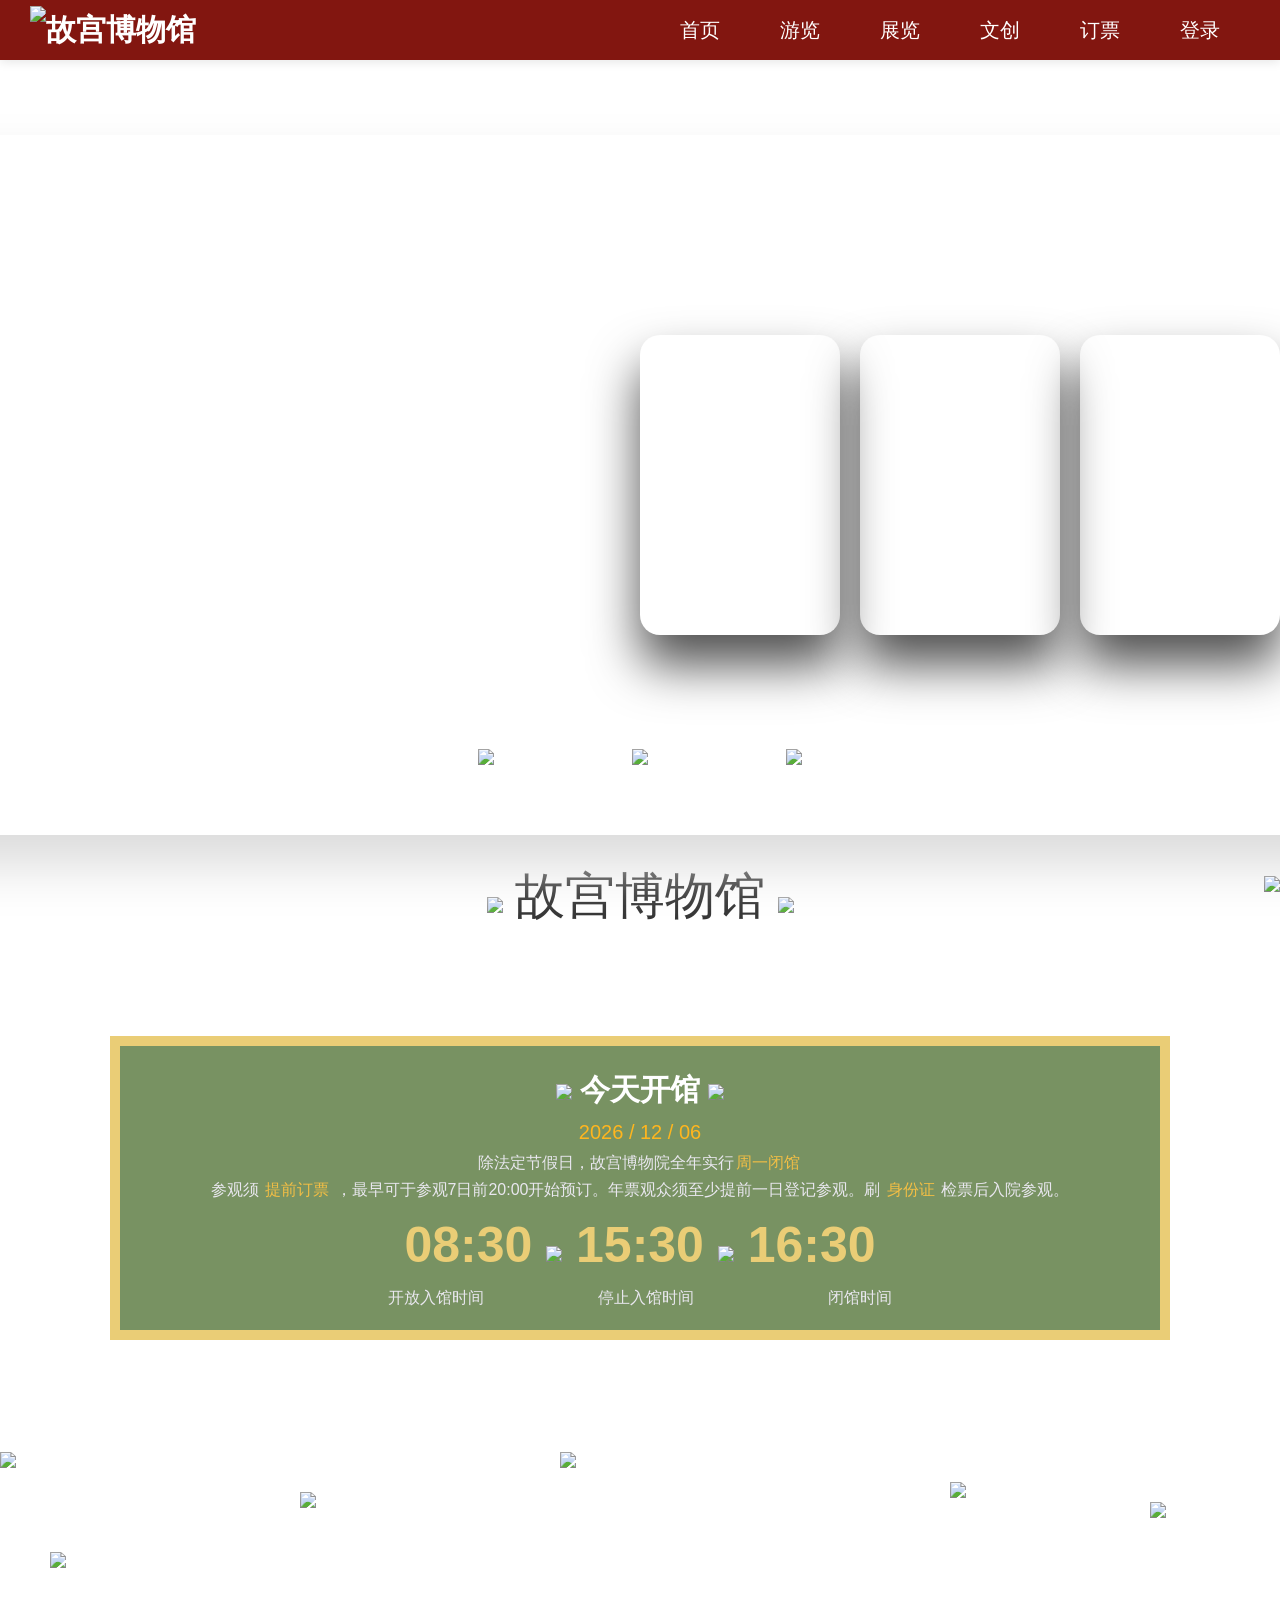
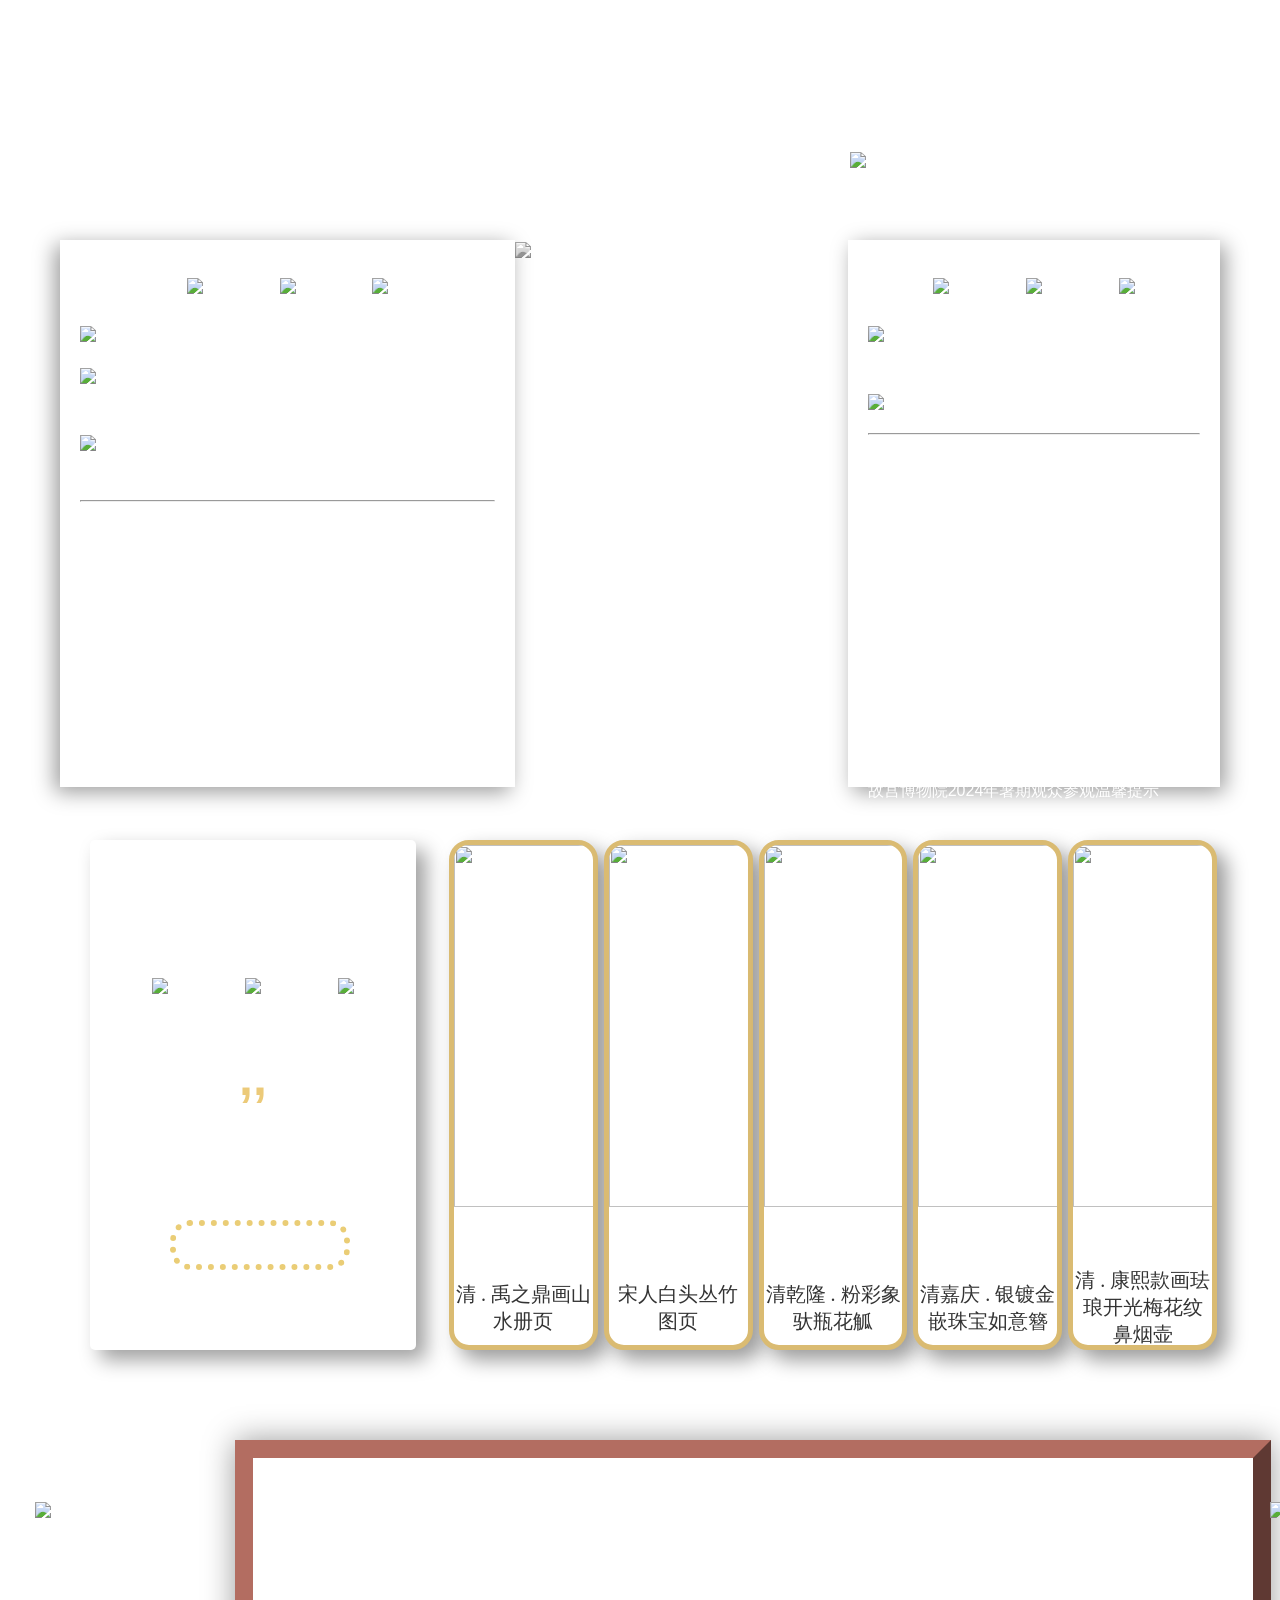
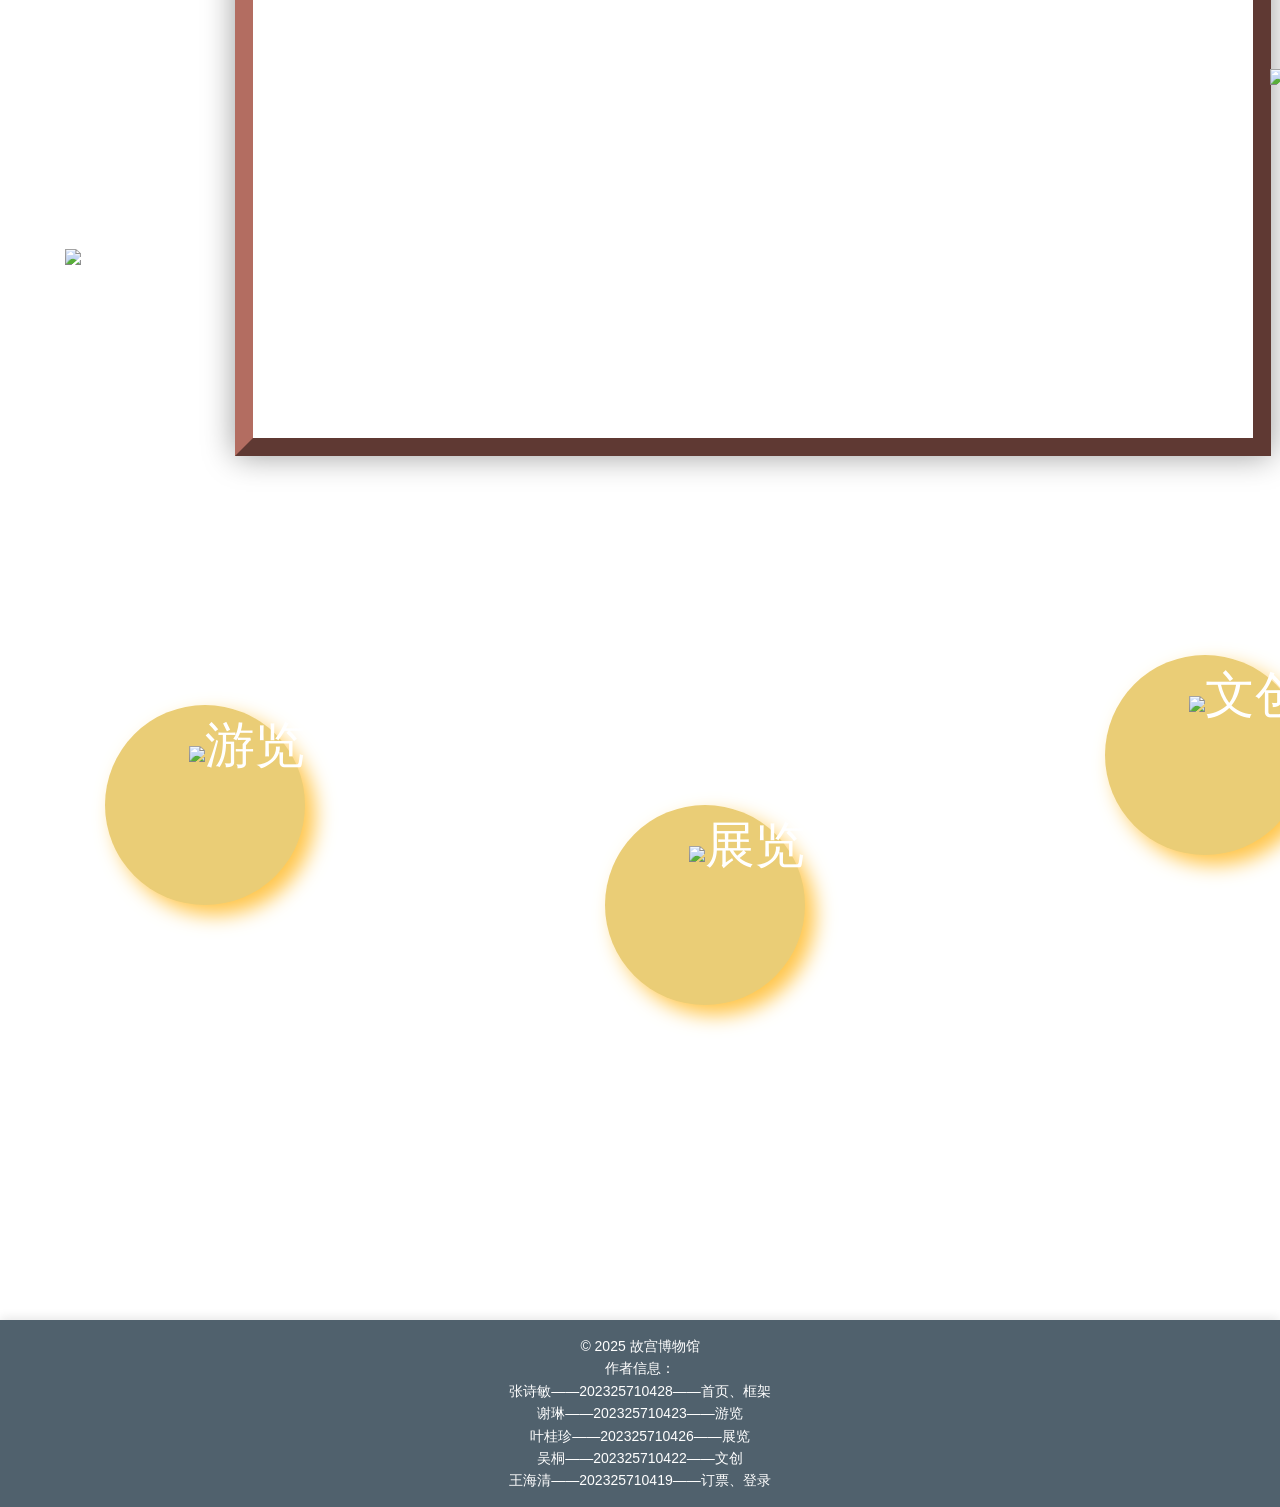
==== index.html @ 3b2732b5 "Add files via upload" ====
<!DOCTYPE html>
<html>

<head>
    <meta charset="UTF-8">
    <meta name="viewport" content="width=device-width, initial-scale=1.0">
    <title>故宫博物馆</title>
    <link rel="stylesheet" href="./css/frame.css">
    <link rel="stylesheet" href="./css/home.css">
</head>

<body>
    <!-- 头部 -->
    <header>
        <div class="top-icon">
            <img src="./image/img001.png">
            <h1>故宫博物馆</h1>
        </div>
        <nav>
            <div class="top-nav">
                <ul>
                    <li><a href="./index.html">首页</a></li>
                    <li><a href="./pages/tour.html">游览</a></li>
                    <li><a href="./pages/exhibition.html">展览</a></li>
                    <li><a href="./pages/cultural.html">文创</a></li>
                    <li><a href="./pages/book.html">订票</a></li>
                    <li><a href="./pages/register.html">登录</a></li>
                    <div class="nav-box"></div>
                </ul>
            </div>
        </nav>
    </header>

    <!-- 容器 -->
    <div class="container1">
        <!-- 首页轮播图 -->
        <div class="show" id="show">
            <div id="slide">
                <div class="item" style="background-image: url(./image/img018.jpg);">
                    <div class="content">
                        <div class="name">故宫博物馆</div>
                        <div class="desc">成立于1925年的故宫博物院，建立在明清两朝皇宫——紫禁城的基础上。历经六百年兴衰荣辱，帝王宫殿的大门终于向公众敞开。</div>
                    </div>
                </div>
                <div class="item" style="background-image: url(./image/img019.jpg);">
                    <div class="content">
                        <div class="name">乾清门广场</div>
                        <div class="desc">
                            它是中华民族的骄傲所在，也是全人类的珍贵文化遗产。如今，昔日皇宫禁地那占地112万平方米的重重宫阙，既是收藏明清皇室珍宝的巨大宝库，也是记载明清宫廷历史的鲜活档案。</div>
                    </div>
                </div>
                <div class="item" style="background-image: url(./image/img020.jpg);">
                    <div class="content">
                        <div class="name">紫禁城</div>
                        <div class="desc">走进故宫博物院，您沿中轴线前行，从起伏跌宕的建筑乐章中可以感受盛世皇朝的博大胸怀。</div>
                    </div>
                </div>
                <div class="item" style="background-image: url(./image/img021.jpg);">
                    <div class="content">
                        <div class="name">太和殿</div>
                        <div class="desc">您可以透过东西六宫精巧的陈设和内廷园囿雅致的格局，捕捉宫廷生活的温婉气息；可以从养心殿东暖阁卷起的黄纱帘中，追溯百年前中华民族内忧外患的历史沧桑。
                        </div>
                    </div>
                </div>
                <div class="item" style="background-image: url(./image/img022.jpg);">
                    <div class="content">
                        <div class="name">历史之遇</div>
                        <div class="desc">中国与西亚古代文明交流展</div>
                    </div>
                </div>
                <div class="item" style="background-image: url(./image/img023.jpg);">
                    <div class="content">
                        <div class="name">江山逸韵 时代新风</div>
                        <div class="desc">中央文史研究馆馆员书画作品展</div>
                    </div>
                </div>
                <div class="item" style="background-image: url(./image/img024.jpg);">
                    <div class="content">
                        <div class="name">清 蒋檙万汇春图册</div>
                    </div>
                </div>
                <div class="item" style="background-image: url(./image/img025.jpg);">
                    <div class="content">
                        <div class="name">明 沈周荷香泛艇图轴（局部）</div>
                    </div>
                </div>
                <div class="item" style="background-image: url(./image/img026.jpg);">
                    <div class="content">
                        <div class="name">清 袁耀九成宫图轴（局部）</div>
                    </div>
                </div>
            </div>
            <div class="buttons">
                <div class="s_button"><img src="./image/img014.png"></div>
                <div class="s_icon"><img src="./image/img001.png"></div>
                <div class="s_button"><img src="./image/img015.png"></div>
            </div>
        </div>
        <script src="./js/photoShow.js"></script>
    </div>


    <div class="container2">
        <!-- 主内容区域 -->
        <main>
            <div style="text-align: center;"><img src="./image/img002.png" alt=""></div>
            <div class="hometitle"><img src="./image/img003.png"> 故宫博物馆 <img src="./image/img004.png"></div>
            <article>
                <!-- 开馆时间 -->
                <section class="open box">
                    <div class="title1"><img src="./image/img005.png"> <span id="messageText"></span> <img src="./image/img006.png"></div>
                    <p class="p1" id="dateText"></p>
                    <p class="p2">除法定节假日，故宫博物院全年实行<span class="p3">周一闭馆</span></p>
                    <p class="p2">参观须 <span class="p3">提前订票</span> ，最早可于参观7日前20:00开始预订。年票观众须至少提前一日登记参观。刷 <span class="p3">身份证</span> 检票后入院参观。</p>
                    <div class="showtime box-content"> 08:30 <img src="./image/img007.png"> 15:30 <img src="./image/img007.png"> 16:30 </div>
                    <span class="span1">开放入馆时间</span>
                    <span class="span2">停止入馆时间</span>
                    <span class="span3">闭馆时间</span>
                    <script src="./js/date.js"></script>
                </section>

                <!-- 去订票 -->
                <section class="booking box">
                    <div class="d1 box-content" data-index="0"><img src="./image/img008.png" width="150px"></div>
                    <div class="d4 box-content" data-index="0"><img src="./image/img011.png" width="150px"></div>
                    <div class="d3 box-content" data-index="1"><img src="./image/img010.png" width="250px"></div>
                    <div class="d7 box-content" data-index="1"><img src="./image/img016.png" width="300px"></div>
                    <div class="d2 box-content" data-index="2"><img src="./image/img009.png" width="200px"></div>
                    <div class="d8 box-content" data-index="2"><img src="./image/img017.png" width="230px"></div>
                    <div class="d5 box-content" data-index="3"><img src="./image/img012.png" width="100px"></div>
                    <div class="d6 box-content" data-index="3"><img src="./image/img013.png" width="100px"></div>
                    <div class="booknowbg box-content" data-index="4"></div>
                    <div class="booknow box-content" data-index="5"><a href="./pages/book.html" target="_blank">立即订票</a></div>
                </section>

                <!-- 公告 -->
                <section class="publish box">
                    <div class="p1">
                        <div class="title2"><img src="./image/img032.png" width="20px"><span><a href="https://www.dpm.org.cn/about/info_recent.html" target="_blank"> 故宫 <img src="./image/img034.png" width="20px"> 资讯 </a></span><img src="./image/img033.png" width="20px"></div>
                        <p><a href="https://www.dpm.org.cn/classify_detail/257625.html" target="_blank"><img src="./image/img034.png" width="10px">【声明】故宫博物院关于“数字藏品”的声明</a></p>
                        <p><a href="https://www.dpm.org.cn/classify_detail/234910.html" target="_blank"><img src="./image/img034.png" width="10px">【严正声明】关于我院依法对“故宫博物院”享有名称权和对已注册商标的商标专用权的严正声明</a></p>
                        <p><a href="https://www.dpm.org.cn/classify_detail/167257.html" target="_blank"><img src="./image/img034.png" width="10px">【声明】关于故宫博物院在职、离退休人员参加社会文物鉴定等公务性活动的声明</a></p>
                        <hr>
                        <p><a href="https://www.dpm.org.cn/classify_detail/368427.html" target="_blank">--温暖冬日公益行！200套“故宫小书包”走进新疆和湖南</a></p>
                        <p><a href="https://www.dpm.org.cn/classify_detail/368425.html" target="_blank">--故宫博物院举行清室善后委员会成立百年纪念座谈会暨故宫博物院档案馆（院史陈列馆）揭牌仪式</a></p>
                        <p><a href="https://www.dpm.org.cn/activity/education/368424.html" target="_blank">--用技术守护北京中轴 青少年在故宫话文化传承</a></p>
                        <p><a href="https://www.dpm.org.cn/classify_detail/368352.html" target="_blank">--故宫学研究院举行成立揭牌仪式</a></p>
                    </div>
                    <div class="p3">
                        <img src="./image/img031.jpg">
                    </div>
                    <div class="p2">
                        <div class="title2"><img src="./image/img032.png" width="20px"><span><a href="https://www.dpm.org.cn/announce.html" target="_blank"> 开放 <img src="./image/img034.png" width="20px"> 公告 </a></span><img src="./image/img033.png" width="20px"></div>
                        <p><a href="https://www.dpm.org.cn/announce_detail/259828.html" target="_blank"><img src="./image/img034.png" width="10px"> 6月30日起《故宫博物院参观须知》正式施行</a></p>
                        <p><a href="https://www.dpm.org.cn/announce_detail/251751.html" target="_blank"><img src="./image/img034.png" width="10px"> 故宫博物院关于暂停城墙开放的公告</a></p>
                        <hr>
                        <p><a href="https://www.dpm.org.cn/announce_detail/368443.html" target="_blank">--关于2025年公共交通司乘人员主题免费开放日的公告</a></p>
                        <p><a href="https://www.dpm.org.cn/announce_detail/367564.html" target="_blank">--关于2025年故宫博物院年票发售的公告</a></p>
                        <p><a href="https://www.dpm.org.cn/announce_detail/367499.html" target="_blank">--关于2024年公安民警主题免费开放日的公告</a></p>
                        <p><a href="https://www.dpm.org.cn/announce_detail/366892.html" target="_blank">--关于2024年医务人员和志愿者主题免费开放日的公告</a></p>
                        <p><a href="https://www.dpm.org.cn/announce_detail/264850.html" target="_blank">故宫博物院关于雕版馆暂时闭馆的通知</a></p>
                        <p><a href="https://www.dpm.org.cn/announce_detail/264791.html" target="_blank">故宫博物院关于继续关闭慈宁宫花园区域的公告</a></p>
                        <p><a href="https://www.dpm.org.cn/announce_detail/263932.html" target="_blank">故宫博物院2024年暑期观众参观温馨提示</a></p>
                    </div>
                </section>

                <!-- 数字藏品 -->
                <section class="save box">
                    <div class="s1">
                        <div class="title3"><img src="./image/img032.png" width="20px"><span><a href="https://zm-digicol.dpm.org.cn/" target="_blank"> 故宫 <img src="./image/img034.png" width="20px"> 藏品 </a></span><img src="./image/img033.png" width="20px"></div>
                        <div class="s1_digital"><span id="num1"></span>,<span id="num2"></span>,<span id="num3"></span></div>
                        <div class="s1_digital1">件/套</div>
                        <button class="s1_button" onclick="run()">藏品数目</button>
                        <script src="./js/changeDigital.js"></script>
                    </div>
                    <div class="s2">
                        <div class="s2_box">
                            <img src="./image/img035.jpg">
                            <span>清 . 禹之鼎画山水册页</span>
                        </div>
                        <div class="s2_box">
                            <img src="./image/img036.jpg">
                            <span>宋人白头丛竹图页</span>
                        </div>
                        <div class="s2_box">
                            <img src="./image/img037.jpg">
                            <span>清乾隆 . 粉彩象驮瓶花觚</span>
                        </div>
                        <div class="s2_box">
                            <img src="./image/img038.jpg">
                            <span>清嘉庆 . 银镀金嵌珠宝如意簪</span>
                        </div>
                        <div class="s2_box">
                            <img src="./image/img039.jpg">
                            <span>清 . 康熙款画珐琅开光梅花纹鼻烟壶</span>
                        </div>
                    </div>
                </section>

                <script src="./js/scroll.js"></script>

                <!-- 游览故宫 -->
                <section class="see">
                    <!-- 视频展示 -->
                    <div class="video">
                        <video src="./image/v01.mp4" autoplay loop muted class="bg"></video>
                    </div>
                    <!-- 装饰边边 -->
                    <div class="b1"><img src="./image/img027.png" width="250px"></div>
                    <div class="b2"><img src="./image/img028.png" width="200px"></div>
                    <div class="b3"><img src="./image/img029.png" width="200px"></div>
                    <div class="b4"><img src="./image/img030.png" width="300px"></div>
                </section>
            </article>

            <aside>
                <!-- 回顶标志 -->
                <div class="backtop">
                    <a href="#show"><img src="./image/img043.png" width="200px"></a>
                </div>
            </aside>
        </main>
    </div>

    <div class="container3">
        <section class="gonext">
            <div class="go_item g1">
                <a href="./pages/wenchuang.html"><img src="./image/img040.png" width="300px">文创</a>
            </div>
            <div class="go_item g2">
                <a href="./pages/exhibition.html"><img src="./image/img041.png" width="300px">展览</a>
            </div>
            <div class="go_item g3">
                <a href="./pages/tour.html"><img src="./image/img042.png" width="300px">游览</a>
            </div>
            <div class="go_bg"></div>
        </section>
    </div>

    <!-- 页脚 -->
    <footer>
        <p>© 2025 故宫博物馆</p>
        <p>作者信息：</p>
        <p>张诗敏——202325710428——首页、框架</p>
        <p>谢琳——202325710423——游览</p>
        <p>叶桂珍——202325710426——展览</p>
        <p>吴桐——202325710422——文创</p>
        <p>王海清——202325710419——订票、登录</p>
    </footer>
</body>

</html>
---- css/frame.css ----
body {
    font-family: 'Segoe UI', Tahoma, Geneva, Verdana, sans-serif;
    /* 更现代的字体 */
    line-height: 1.6;
    margin: 0;
    padding: 0;
    background-color: #ffffff;
    color: #333;
}

/* 头部样式 */
header {
    background: #821610;
    color: white;
    padding: 5px 30px;
    display: flex;
    justify-content: space-between;
    /* 主轴方向两端对齐 */
    align-items: center;
    position: fixed;
    top: 0;
    left: 0;
    right: 0;
    z-index: 1000;
    box-shadow: 0 2px 10px rgba(0, 0, 0, 0.1);
}

.top-icon {
    padding: 0;
    margin: 0;
    display: flex;
    width: 100%;
    height: 100%;
}

header h1 {
    margin: 0;
    font-size: 30px;
    font-family: "楷体";
}

.top-nav {
    width: 600px;
    height: 50px;
    position: relative;
    top: 0;
}

.top-nav ul {
    width: 100%;
    height: 100%;
    margin: 0;
    padding: 0;
    list-style-type: none;
    display: flex;
    align-items: center;
}

.top-nav ul .nav-box {
    position: absolute;
    bottom: 0;
    left: 0;
    width: calc(100%/6*1);
    height: 6px;
    border-radius: 2px;
    transition: .5s;
}

.top-nav ul li {
    width: 100%;
    text-align: center;
}

.top-nav ul li a {
    width: 100%;
    height: 100%;
    line-height: 70px;
    color: white;
    text-decoration: none;
    display: block;
    font-size: 20px;
    font-family: "楷体";
    transition: color 0.3s;
    /* 添加颜色变化的过渡效果 */
}

.top-nav ul li a:hover {
    color: #d0ad7c;
    /* 悬停时的颜色变化 */
}

.top-nav ul li:nth-child(1):hover~.nav-box {
    left: calc(100%/6*0);
    background-color: rgb(220, 48, 35);
}

.top-nav ul li:nth-child(2):hover~.nav-box {
    left: calc(100%/6*1);
    background-color: rgb(250, 140, 53);
}

.top-nav ul li:nth-child(3):hover~.nav-box {
    left: calc(100%/6*2);
    background-color: rgb(255, 182, 30);
}

.top-nav ul li:nth-child(4):hover~.nav-box {
    left: calc(100%/6*3);
    background-color: rgb(22, 169, 81);
}

.top-nav ul li:nth-child(5):hover~.nav-box {
    left: calc(100%/6*4);
    background-color: rgb(23, 124, 176);
}

.top-nav ul li:nth-child(6):hover~.nav-box {
    left: calc(100%/6*5);
    background-color: rgb(141, 75, 187);
}


/* 页脚样式 */
footer {
    text-align: center;
    padding: 15px 0;
    background: rgb(80, 97, 109);
    color: white;
    position: relative;
    bottom: 0;
    width: 100%;
    box-shadow: 0 -2px 10px rgba(0, 0, 0, 0.1);
}

footer p {
    margin: 0;
    font-size: 14px;
    color: #ffffff;
}

footer p a {
    margin: 0;
    font-size: 14px;
    text-decoration: none;
    color: #ffffff;
}
---- css/home.css ----
/* 容器样式 */
.container1 {
    /* 留出顶部空间以适应固定头部 */
    margin-top: 70px;
    height: 700px;
}

.container2 {
    height: 3000px;
}

.container3 {
    height: 720px;
}

/*轮播图*/
.show {
    width: 1440px;
    height: 600px;
    position: absolute;
    top: 50%;
    left: 50%;
    transform: translate(-50%, -45%);
    background-color: rgb(255, 255, 255);
    padding: 50px;
    box-shadow: 0 30px 50px #dbdbdb;
}

#slide {
    width: max-content;
    margin-top: 50px;
}

.item {
    width: 200px;
    height: 300px;
    background-position: 50% 50%;
    display: inline-block;
    /*行内块，在一行上排列*/
    background-size: cover;
    /*背景图片按比例铺满*/
    position: absolute;
    top: 50%;
    margin-top: -150px;
    border-radius: 20px;
    box-shadow: 0 30px 50px #505050;
    transition: .5s;
}

.item:nth-child(1),
.item:nth-child(2) {
    top: 0;
    left: 0;
    margin-top: 0;
    width: 100%;
    height: 100%;
    border-radius: 0;
    box-shadow: none;
}

.item:nth-child(3) {
    left: 50%;
}

.item:nth-child(4) {
    left: calc(50% + 220px);
}

.item:nth-child(5) {
    left: calc(50% + 440px);
}

.item:nth-child(n+6) {
    left: calc(50% + 660px);
    opacity: 0;
}

.item .content {
    width: 400px;
    position: absolute;
    left: 100px;
    top: 50%;
    transform: translateY(-50%);
    font-family: system-ui, -apple-system, BlinkMacSystemFont, 'Segoe UI', Roboto, Oxygen, Ubuntu, Cantarell, 'Open Sans', 'Helvetica Neue', sans-serif;
    color: #fff;
    display: none;
    /*文字不显示*/
}

.item:nth-child(2) .content {
    display: block;
    /*该页面文字单独显示*/
}

.item .name {
    font-size: 40px;
    font-weight: bold;
    opacity: 0;
    animation: showcontent 1s ease-in-out 1 forwards;
    /*执行一次，保持最后状态*/
}

.item .desc {
    margin: 20px 0;
    opacity: 0;
    animation: showcontent 1s ease-in-out 0.3s 1 forwards;
    /*延时0.3s*/
}

.item button {
    padding: 10px 20px;
    border: none;
    opacity: 0;
    animation: showcontent 1s ease-in-out 0.6s 1 forwards;
}

@keyframes showcontent {
    from {
        opacity: 0;
        transform: translateY(100px);
        filter: blur(20px);
        /*模糊效果*/
    }

    to {
        opacity: 1;
        transform: translateY(0);
        filter: blur(0);
    }
}

.buttons {
    width: 100%;
    position: absolute;
    bottom: 50px;
    margin-left: -50px;
    text-align: center;
}

.s_button {
    display: inline-block;
    /*行内块，在一行上排列*/
    width: 50px;
    height: 50px;
    line-height: 50px;
    /*值等于height可以让里面的内容垂直居中*/
    text-align: center;
    border-radius: 50%;
    margin: 0 50px;
    transition: .5s;
    /*0.5s过渡时间*/
}

.s_button:hover {
    cursor: pointer;
    background-color: rgb(220, 48, 35);
}

.s_icon {
    display: inline-block;
    /*行内块，在一行上排列*/
    width: 50px;
    height: 50px;
    line-height: 50px;
    /*值等于height可以让里面的内容垂直居中*/
    text-align: center;
    border-radius: 50%;
    font-weight: bold;
    margin: 0 50px;
}

/* 主内容区域样式 */
main {
    margin: 30px;
    padding: 30px;
    flex: 1;
    /* 自适应宽度 */
}

/* 主页标题 */
.hometitle {
    font-family: '楷体';
    font-size: 50px;
    text-align: center;
    margin-bottom: 100px;
}

/* 今日开馆模块样式 */
.open {
    background-color: rgb(120, 146, 98);
    text-align: center;
    padding: 20px;
    border: 10px #eacd76 solid;
    margin: 50px;
}

.open .title1 {
    font-size: 30px;
    font-weight: bold;
    color: white;
}

.open .p1 {
    font-size: 20px;
    color: rgb(255, 182, 30);
    margin: 2px;
}

.open .p2 {
    color: rgb(233, 231, 239);
    margin: 2px;
}

.open .p3 {
    color: rgb(242, 190, 69);
    margin: 2px;
}

.showtime {
    font-size: 50px;
    font-weight: bolder;
    color: #eacd76;
    animation: transformLeft 1s ease 2s;

}

.open .span1 {
    color: rgb(233, 231, 239);
    margin-right: 110px;
}

.open .span2 {
    color: rgb(233, 231, 239);
    margin-right: 130px;
}

.open .span3 {
    color: rgb(233, 231, 239);
}

/* 去订票模块样式 */
.booking {
    height: 400px;
    margin: 50px;
}

.booking .d1 {
    position: absolute;
    top: 1450px;
    left: 0;
    animation: transformLeft 1s ease 1s;
}

.booking .d2 {
    position: absolute;
    top: 1490px;
    left: 300px;
    animation: transformLeft 1s ease 1.4s;
}

.booking .d3 {
    position: absolute;
    top: 1550px;
    left: 50px;
    animation: transformLeft 1s ease 1.2s;
}

.booking .d4 {
    position: absolute;
    top: 1430px;
    left: 1370px;
    animation: transformRight 1s ease 1s;
}

.booking .d5 {
    position: absolute;
    top: 1450px;
    left: 560px;
    animation: transformLeft 1s ease 1.6s;
}

.booking .d6 {
    position: absolute;
    top: 1750px;
    left: 850px;
    animation: transformRight 1s ease 1.6s;
}

.booking .d7 {
    position: absolute;
    top: 1500px;
    left: 1150px;
    animation: transformRight 1s ease 1.2s;
}

.booking .d8 {
    position: absolute;
    top: 1480px;
    left: 950px;
    animation: transformRight 1s ease 1.4s;
}

.booking .booknowbg {
    position: absolute;
    top: 1480px;
    left: 620px;
    width: 300px;
    height: 300px;
    background-image: url(../image/bg01.png);
    background-size: 296px;
    text-align: center;
    animation: circle 10s linear infinite 5s;
}

@keyframes circle {
    0% {
        transform: rotate(0deg);
    }

    100% {
        transform: rotate(360deg);
    }
}

@keyframes transformLeft {
    0% {
        opacity: 0;
        transform: translateX(-100px);
    }

    100% {
        opacity: 1;
        transform: translateX(0px);
    }
}

@keyframes transformRight {
    0% {
        opacity: 0;
        transform: translateX(100px);
    }

    100% {
        opacity: 1;
        transform: translateX(0px);
    }
}

.booking .booknow {
    position: absolute;
    top: 1550px;
    left: 620px;
    width: 300px;
    height: 80px;
    text-align: center;
}

.booknow a {
    text-decoration: none;
    font-family: '隶书';
    font-size: 50px;
    color: rgb(220, 48, 35);
    position: relative;
    top: 40%;
}

/* 公告模块样式 */
.publish {
    margin-bottom: 50px;
    height: 550px;
    display: flex;
}

.title2 {
    text-align: center;
    font-size: 30px;
    font-weight: bold;
    color: #fff;
}

.publish .p1 {
    width: 500px;
    height: 507px;
    background-image: url(../image/bg02.jpg);
    background-size: 200%;
    padding: 20px;
    box-shadow: -5px 5px 20px rgba(0, 0, 0, 0.396);
}

.publish .p1 a {
    color: #fff;
    text-decoration: none;
}

.publish .p1 a:hover {
    color: rgb(255, 199, 79);
}

.publish .p2 {
    width: 400px;
    height: 507px;
    background-image: url(../image/bg03.jpg);
    background-size: 100%;
    padding: 20px;
    box-shadow: 5px 5px 20px rgba(0, 0, 0, 0.396);
}

.publish .p2 a {
    color: #fff;
    text-decoration: none;
}

.publish .p2 a:hover {
    color: rgb(123, 207, 166);
}

.publish .p3 {
    width: 400px;
    height: 507px;
}

.publish .p3 img {
    width: 400px;
    filter: grayscale(100%);
    transition: .5s ease-in-out;
}

.publish .p3 img:hover {
    filter: grayscale(0%);
}

/* 数字藏品 */
.save {
    margin-bottom: 50px;
    height: 500px;
    display: flex;
}

.save .s1 {
    width: 300px;
    height: 470px;
    background-image: url(../image/bg04.jpg);
    background-size: 100%;
    padding: 20px;
    margin: 0 30px;
    border-radius: 5px;
    box-shadow: 10px 10px 20px rgba(0, 0, 0, 0.378);
}

.save .s1 a {
    color: #fff;
    text-decoration: none;
}

.save .s1 a:hover {
    color: rgb(229, 149, 44);
}

.title3 {
    text-align: center;
    font-size: 30px;
    font-weight: bold;
    color: #fff;
    position: relative;
    top: 100px;
}

.save .s1_digital {
    color: rgb(236, 202, 121);
    font-size: 50px;
    font-weight: bold;
    text-align: center;
    position: relative;
    top: 130px;
}

.save .s1_digital1 {
    color: #fff;
    font-size: 20px;
    font-weight: bold;
    text-align: center;
    position: relative;
    top: 160px;
}

.save .s1_button {
    cursor: pointer;
    width: 180px;
    height: 50px;
    font-size: 30px;
    font-family: 'kaiti';
    color: #fff;
    background: none;
    text-align: center;
    position: relative;
    top: 200px;
    left: 60px;
    border: 6px dotted #eacd76;
    border-radius: 20px;
}

.save .s2 {
    width: 70%;
    height: 510px;
    display: flex;
}

.save .s2 .s2_box {
    flex: 1;
    overflow: hidden;
    transition: .5s;
    margin: 0 3px;
    box-shadow: 10px 10px 20px rgba(0, 0, 0, 0.396);
    border-radius: 20px;
    border: 5px solid rgb(218, 187, 114);
    background-color: #ffffff;
}

.save .s2 .s2_box>img {
    width: 200%;
    height: 85%;
    object-fit: cover;
    transition: .5s;
}

.save .s2 .s2_box>span {
    font: 200 20px '隶书';
    text-align: center;
    height: 15%;
    display: flex;
    justify-content: center;
    align-items: center;
}

.save .s2 .s2_box:hover {
    flex-basis: 50%;
}

.save .s2 .s2_box:hover>img {
    width: 100%;
    height: 100%;
}

/* 滚动显示 */
.box {
    opacity: 0;
    /* 初始为透明，不可见 */
    transition: opacity 0.5s ease;
    /* 定义过渡动画效果，用于渐现 */
}

.box-content {
    opacity: 0;
    /* 初始为透明，不可见 */
    transition: opacity 0.5s ease;
    /* 定义过渡动画效果，用于渐现 */
}

/*宣传视频*/
.see {
    margin-bottom: 100px;
}

/* 视频装饰 */
.see .b1 {
    position: absolute;
    top: 3267px;
    left: 1270px;
}

.see .b2 {
    position: absolute;
    top: 3100px;
    left: 35px;
}

.see .b3 {
    position: absolute;
    top: 3100px;
    left: 1270px;
}

.see .b4 {
    position: absolute;
    top: 3447px;
    left: 65px;
}

/* 视频 */
.video {
    width: 1000px;
    height: 580px;
    position: relative;
    left: 130px;
    perspective: 800;
    margin: 45px;
    margin-top: 100px;
    border: 18px outset rgb(179, 109, 97);
    box-shadow: 0px 0px 30px rgba(0, 0, 0, 0.396);
}

.bg {
    width: 100%;
    height: 100%;
    object-fit: fill;
}

/* 界面跳转 */
.gonext {
    width: 100%;
    height: auto;
    position: relative;
}

.go_item {
    position: absolute;
    width: 200px;
    height: 200px;
    margin: 5px;
    text-align: right;
    align-items: center;
    border-radius: 100%;
    background-color: #eacd76;
    box-shadow: 10px 10px 20px rgb(255, 198, 75);
    /* 动画——动画名，持续1s，先加速后减速，等待0s，循环，左右摆动 */
    animation: breathe 2s ease-out 0s infinite alternate;
}

@keyframes breathe {
    0% {
        opacity: 0.5;
        box-shadow: 0px 0px 20px rgba(255, 238, 89, 0.1);
    }

    50% {
        opacity: 0.8;
        box-shadow: 0px 0px 20px rgba(255, 251, 240, 0.76);
    }

    100% {
        opacity: 1;
        box-shadow: 0px 0px 20px rgba(255, 198, 75, 1);
    }
}

.g1 {
    left: 1100px;
    top: 50px;
}

.g2 {
    left: 600px;
    top: 200px;
}

.g3 {
    left: 100px;
    top: 100px;
}

.go_item a {
    color: #fff;
    font-size: 50px;
    font-family: 'kaiti';
    text-decoration: none;
}

.go_bg {
    height: 100vh;
    overflow: hidden;
    background-image: url(../image/img025.jpg);
    background-position: center;
    /* 实现滚动时背景不动 */
    background-attachment: fixed;

}

/* 回顶标志 */
.backtop {
    position: fixed;
    bottom: 0;
    right: 0;
    transition: 0.5s;
}

/* 平滑回顶 */
html {
    scroll-behavior: smooth;
}
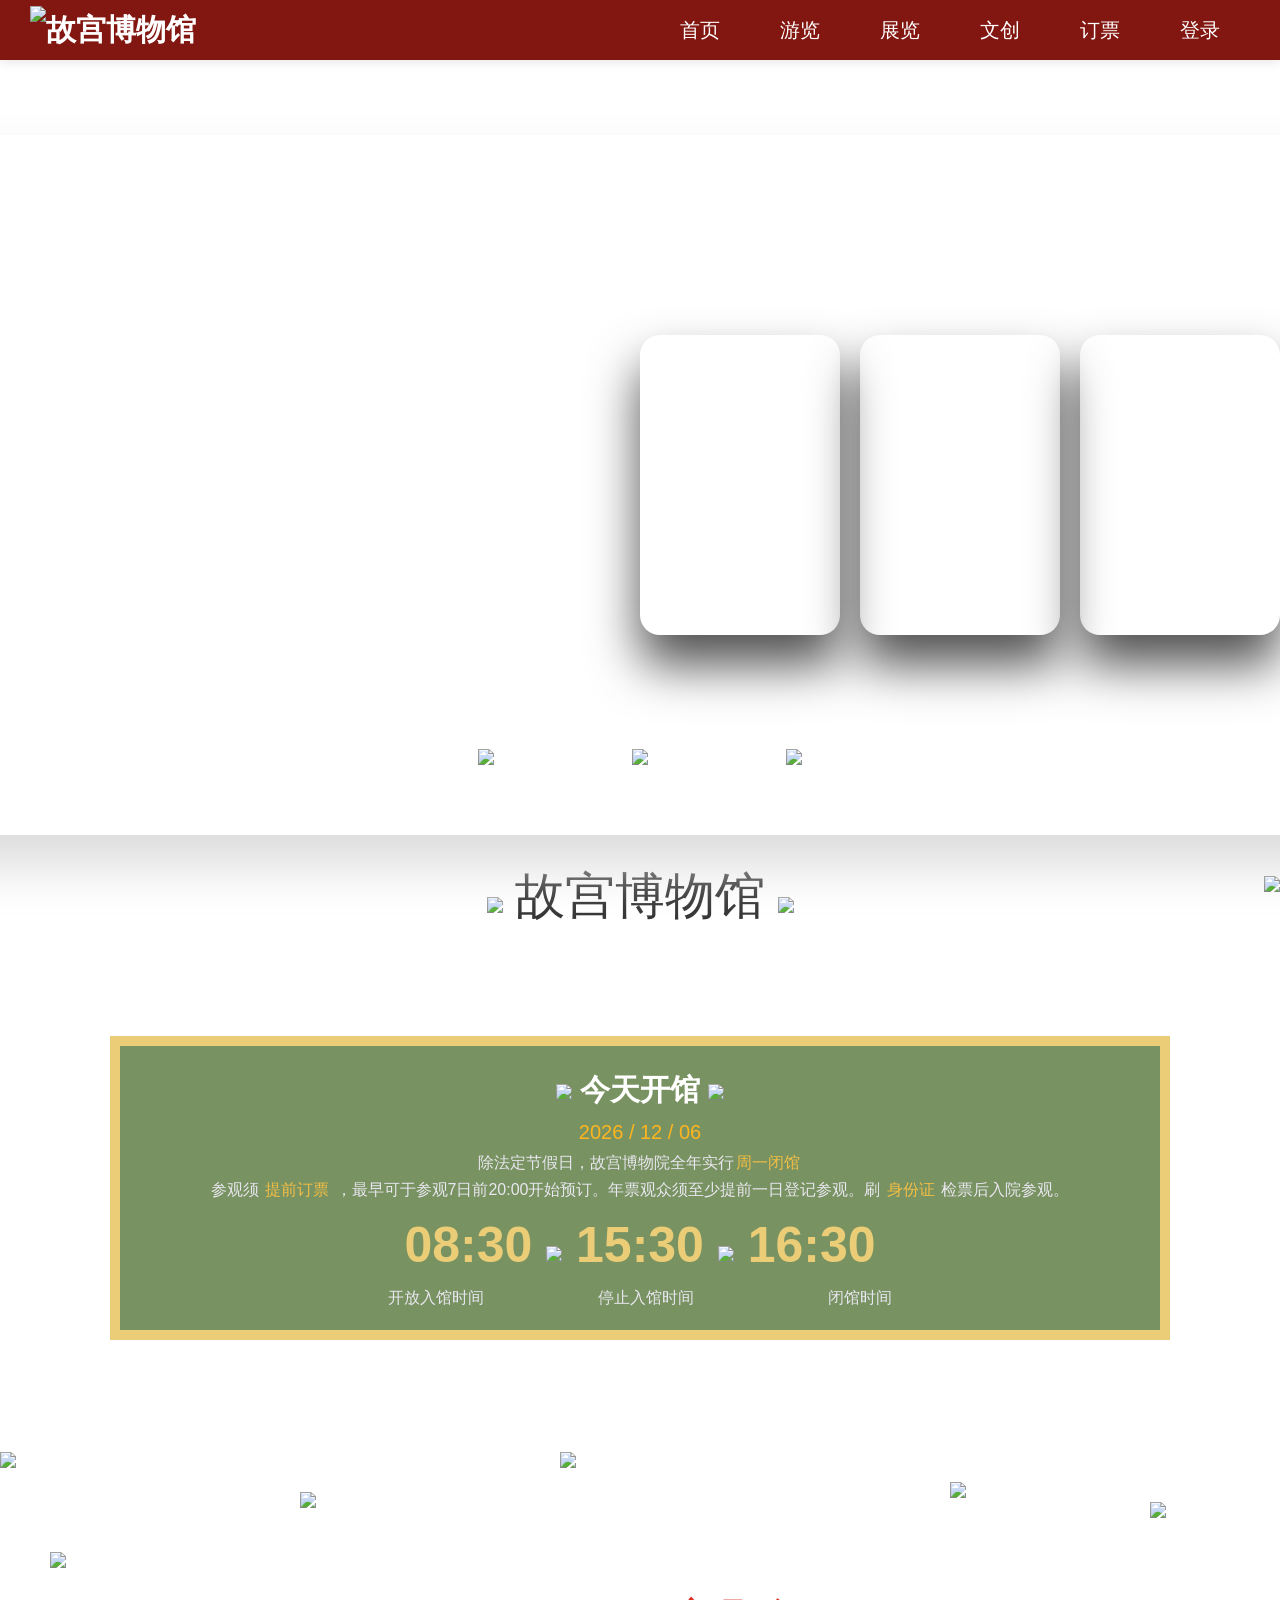
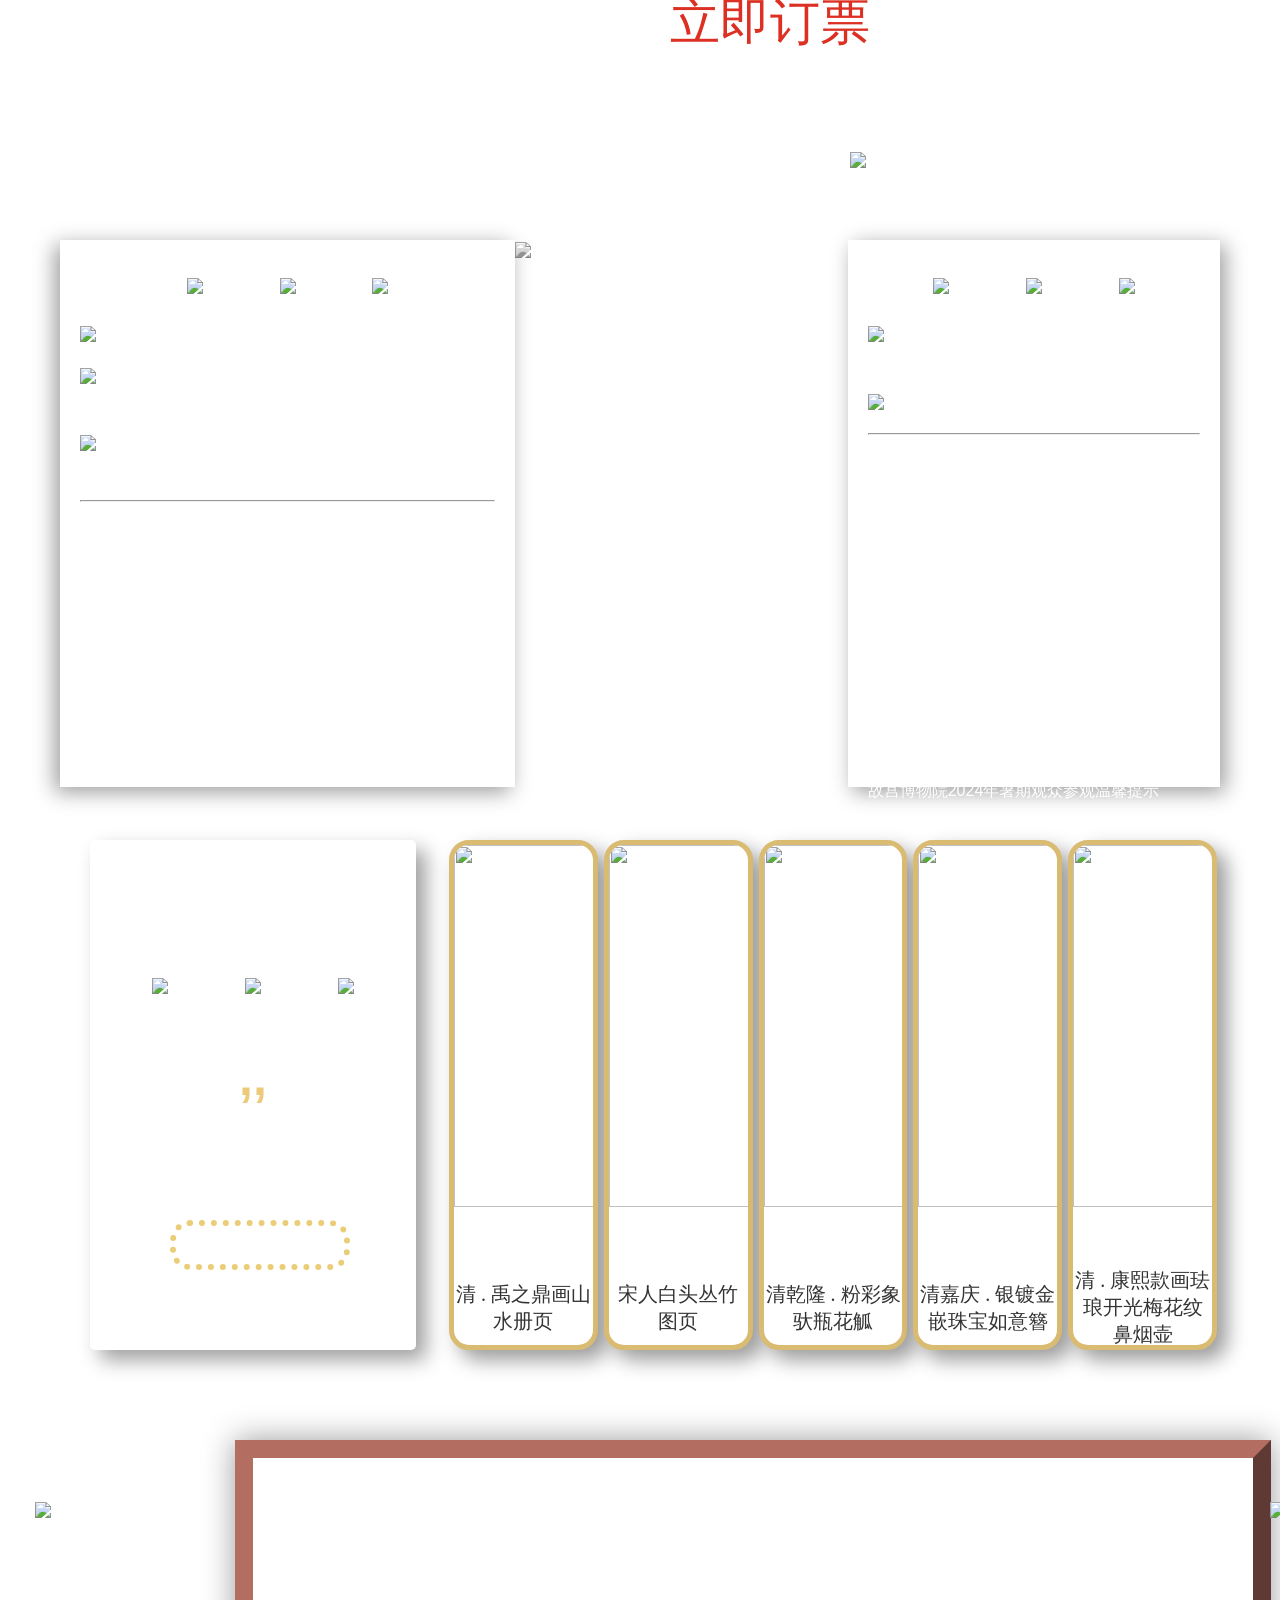
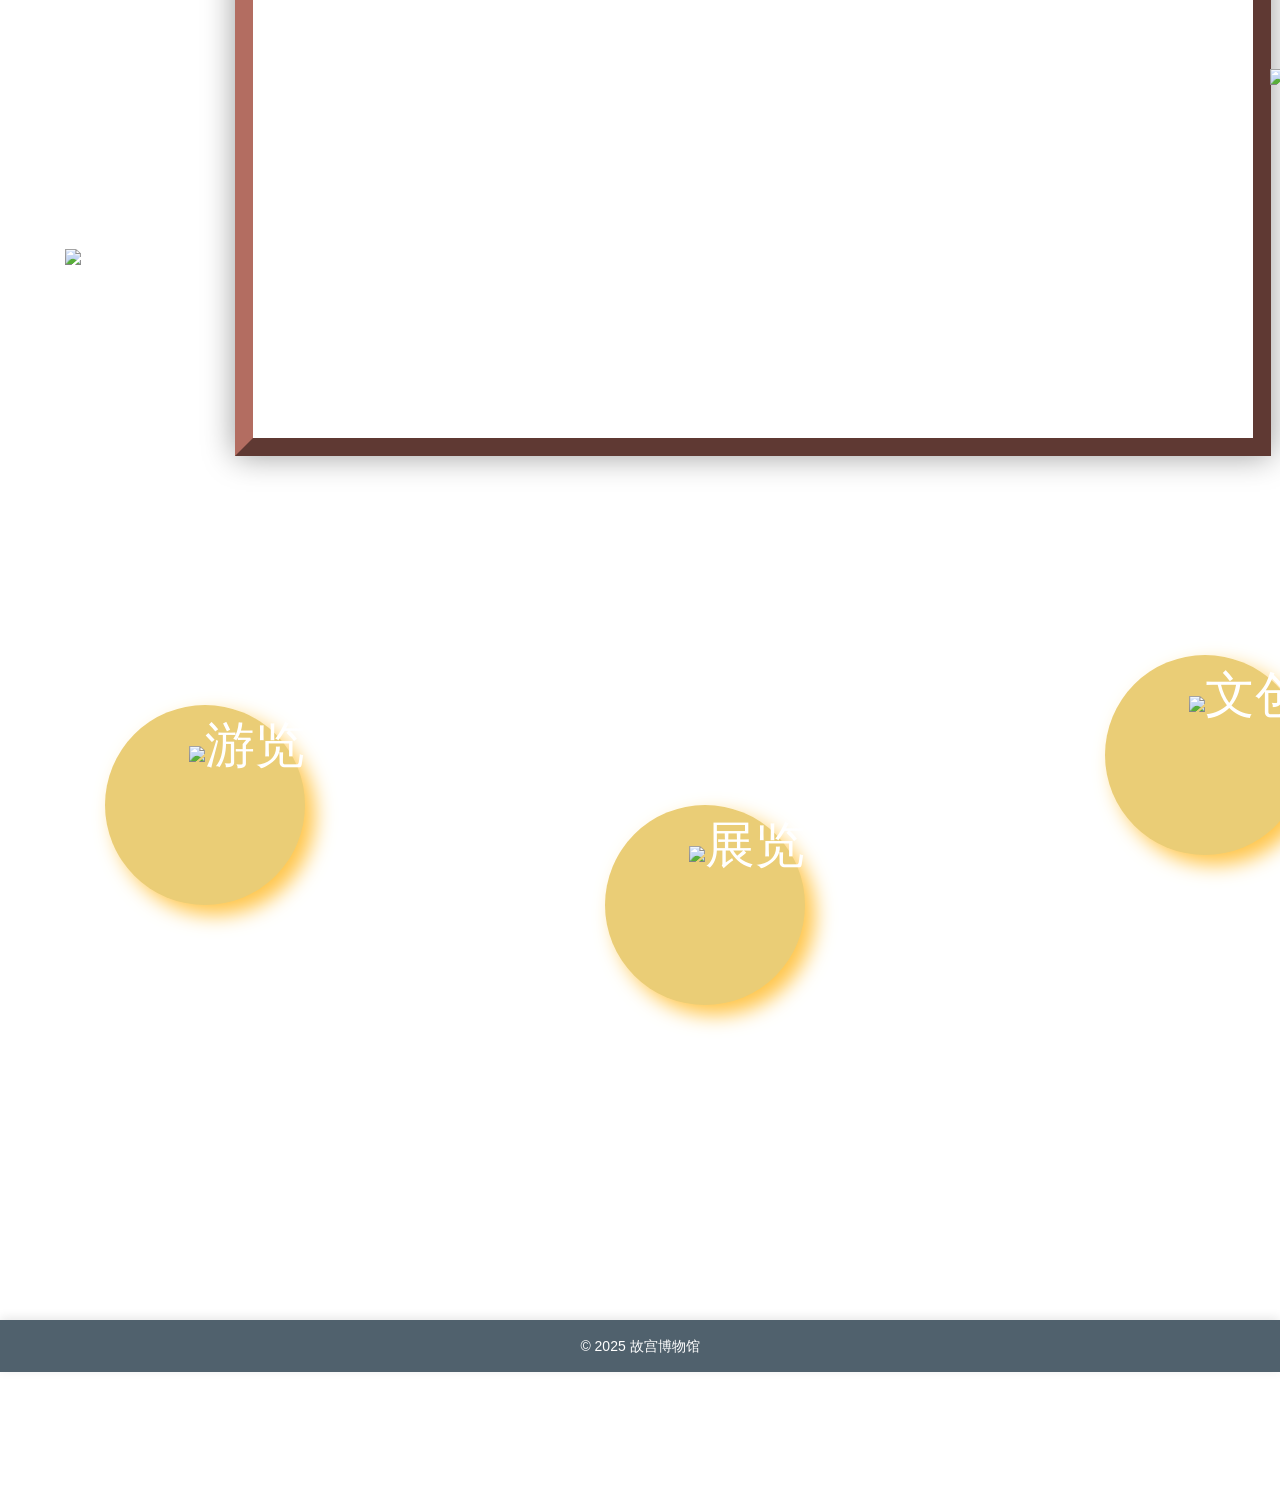
==== commit 074f3def: "Update index.html" ====
--- a/index.html
+++ b/index.html
@@ -240,13 +240,8 @@
     <!-- 页脚 -->
     <footer>
         <p>© 2025 故宫博物馆</p>
-        <p>作者信息：</p>
-        <p>张诗敏——202325710428——首页、框架</p>
-        <p>谢琳——202325710423——游览</p>
-        <p>叶桂珍——202325710426——展览</p>
-        <p>吴桐——202325710422——文创</p>
-        <p>王海清——202325710419——订票、登录</p>
     </footer>
 </body>
 
-</html>+
+</html>
